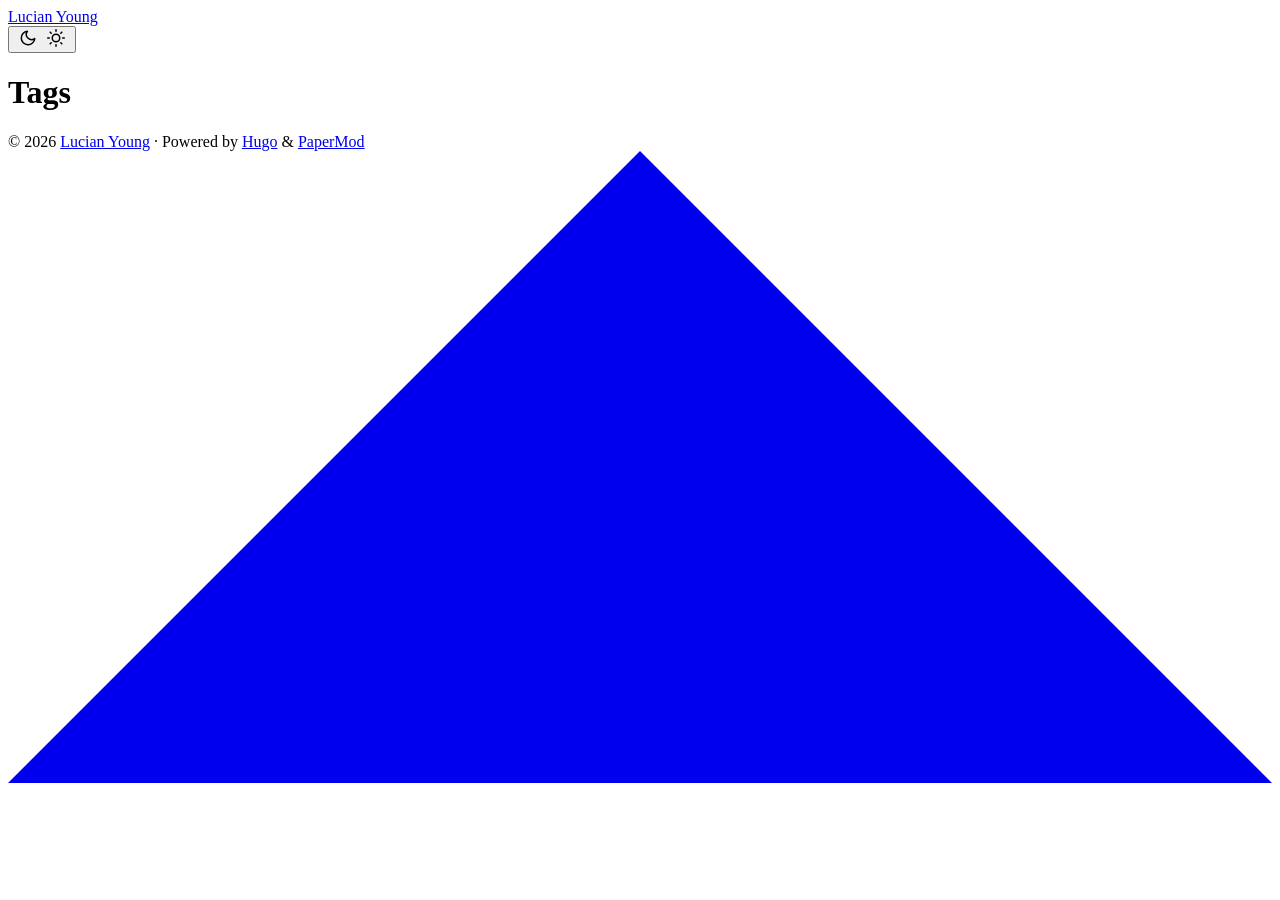
==== public/tags/index.html @ beb6a8c6 "first commit" ====
<!DOCTYPE html>
<html lang="en" dir="auto" data-theme="auto">

<head><script src="/livereload.js?mindelay=10&amp;v=2&amp;port=1313&amp;path=livereload" data-no-instant defer></script><meta charset="utf-8">
<meta http-equiv="X-UA-Compatible" content="IE=edge">
<meta name="viewport" content="width=device-width, initial-scale=1, shrink-to-fit=no">
<meta name="robots" content="noindex, nofollow">
<title>Tags | Lucian Young</title>
<meta name="keywords" content="">
<meta name="description" content="">
<meta name="author" content="">
<link rel="canonical" href="http://localhost:1313/tags/">
<link crossorigin="anonymous" href="/assets/css/stylesheet.a29c24210eb31d9ce56f669c66a35c9c51b17376b7764e336a49af7dec914cf0.css" integrity="sha256-opwkIQ6zHZzlb2acZqNcnFGxc3a3dk4zakmvfeyRTPA=" rel="preload stylesheet" as="style">
<link rel="icon" href="http://localhost:1313/favicon.ico">
<link rel="icon" type="image/png" sizes="16x16" href="http://localhost:1313/favicon-16x16.png">
<link rel="icon" type="image/png" sizes="32x32" href="http://localhost:1313/favicon-32x32.png">
<link rel="apple-touch-icon" href="http://localhost:1313/apple-touch-icon.png">
<link rel="mask-icon" href="http://localhost:1313/safari-pinned-tab.svg">
<meta name="theme-color" content="#2e2e33">
<meta name="msapplication-TileColor" content="#2e2e33">
<link rel="alternate" type="application/rss+xml" href="http://localhost:1313/tags/index.xml" title="rss">
<link rel="alternate" hreflang="en" href="http://localhost:1313/tags/">
<noscript>
    <style>
        #theme-toggle,
        .top-link {
            display: none;
        }

    </style>
    <style>
        @media (prefers-color-scheme: dark) {
            :root {
                --theme: rgb(29, 30, 32);
                --entry: rgb(46, 46, 51);
                --primary: rgb(218, 218, 219);
                --secondary: rgb(155, 156, 157);
                --tertiary: rgb(65, 66, 68);
                --content: rgb(196, 196, 197);
                --code-block-bg: rgb(46, 46, 51);
                --code-bg: rgb(55, 56, 62);
                --border: rgb(51, 51, 51);
                color-scheme: dark;
            }

            .list {
                background: var(--theme);
            }

            .toc {
                background: var(--entry);
            }
        }

        @media (prefers-color-scheme: light) {
            .list::-webkit-scrollbar-thumb {
                border-color: var(--code-bg);
            }
        }

    </style>
</noscript>
<script>
    if (localStorage.getItem("pref-theme") === "dark") {
        document.querySelector("html").dataset.theme = 'dark';
    } else if (localStorage.getItem("pref-theme") === "light") {
       document.querySelector("html").dataset.theme = 'light';
    } else if (window.matchMedia('(prefers-color-scheme: dark)').matches) {
        document.querySelector("html").dataset.theme = 'dark';
    } else {
        document.querySelector("html").dataset.theme = 'light';
    }

</script>
</head>
<body class="list" id="top">
    <header class="header">
    <nav class="nav">
        <div class="logo">
            <a href="http://localhost:1313/" accesskey="h" title="Lucian Young (Alt + H)">Lucian Young</a>
            <div class="logo-switches">
                <button id="theme-toggle" accesskey="t" title="(Alt + T)" aria-label="Toggle theme">
                    <svg id="moon" xmlns="http://www.w3.org/2000/svg" width="24" height="18" viewBox="0 0 24 24"
                        fill="none" stroke="currentColor" stroke-width="2" stroke-linecap="round"
                        stroke-linejoin="round">
                        <path d="M21 12.79A9 9 0 1 1 11.21 3 7 7 0 0 0 21 12.79z"></path>
                    </svg>
                    <svg id="sun" xmlns="http://www.w3.org/2000/svg" width="24" height="18" viewBox="0 0 24 24"
                        fill="none" stroke="currentColor" stroke-width="2" stroke-linecap="round"
                        stroke-linejoin="round">
                        <circle cx="12" cy="12" r="5"></circle>
                        <line x1="12" y1="1" x2="12" y2="3"></line>
                        <line x1="12" y1="21" x2="12" y2="23"></line>
                        <line x1="4.22" y1="4.22" x2="5.64" y2="5.64"></line>
                        <line x1="18.36" y1="18.36" x2="19.78" y2="19.78"></line>
                        <line x1="1" y1="12" x2="3" y2="12"></line>
                        <line x1="21" y1="12" x2="23" y2="12"></line>
                        <line x1="4.22" y1="19.78" x2="5.64" y2="18.36"></line>
                        <line x1="18.36" y1="5.64" x2="19.78" y2="4.22"></line>
                    </svg>
                </button>
            </div>
        </div>
        <ul id="menu">
        </ul>
    </nav>
</header>
<main class="main">
<header class="page-header">
    <h1>Tags</h1>
</header>

<ul class="terms-tags">
</ul>
    </main>
    
<footer class="footer">
        <span>&copy; 2026 <a href="http://localhost:1313/">Lucian Young</a></span> · 

    <span>
        Powered by
        <a href="https://gohugo.io/" rel="noopener noreferrer" target="_blank">Hugo</a> &
        <a href="https://github.com/adityatelange/hugo-PaperMod/" rel="noopener" target="_blank">PaperMod</a>
    </span>
</footer>
<a href="#top" aria-label="go to top" title="Go to Top (Alt + G)" class="top-link" id="top-link" accesskey="g">
    <svg xmlns="http://www.w3.org/2000/svg" viewBox="0 0 12 6" fill="currentColor">
        <path d="M12 6H0l6-6z" />
    </svg>
</a>

<script>
    let menu = document.getElementById('menu');
    if (menu) {
        
        const scrollPosition = localStorage.getItem("menu-scroll-position");
        if (scrollPosition) {
            menu.scrollLeft = parseInt(scrollPosition, 10);
        }
        
        menu.onscroll = function () {
            localStorage.setItem("menu-scroll-position", menu.scrollLeft);
        }
    }

    document.querySelectorAll('a[href^="#"]').forEach(anchor => {
        anchor.addEventListener("click", function (e) {
            e.preventDefault();
            var id = this.getAttribute("href").substr(1);
            if (!window.matchMedia('(prefers-reduced-motion: reduce)').matches) {
                document.querySelector(`[id='${decodeURIComponent(id)}']`).scrollIntoView({
                    behavior: "smooth"
                });
            } else {
                document.querySelector(`[id='${decodeURIComponent(id)}']`).scrollIntoView();
            }
            if (id === "top") {
                history.replaceState(null, null, " ");
            } else {
                history.pushState(null, null, `#${id}`);
            }
        });
    });

</script>
<script>
    var mybutton = document.getElementById("top-link");
    window.onscroll = function () {
        if (document.body.scrollTop > 800 || document.documentElement.scrollTop > 800) {
            mybutton.style.visibility = "visible";
            mybutton.style.opacity = "1";
        } else {
            mybutton.style.visibility = "hidden";
            mybutton.style.opacity = "0";
        }
    };

</script>
<script>
    document.getElementById("theme-toggle").addEventListener("click", () => {
        const html = document.querySelector("html");
        if (html.dataset.theme === "dark") {
            html.dataset.theme = 'light';
            localStorage.setItem("pref-theme", 'light');
        } else {
            html.dataset.theme = 'dark';
            localStorage.setItem("pref-theme", 'dark');
        }
    })

</script>
</body>

</html>
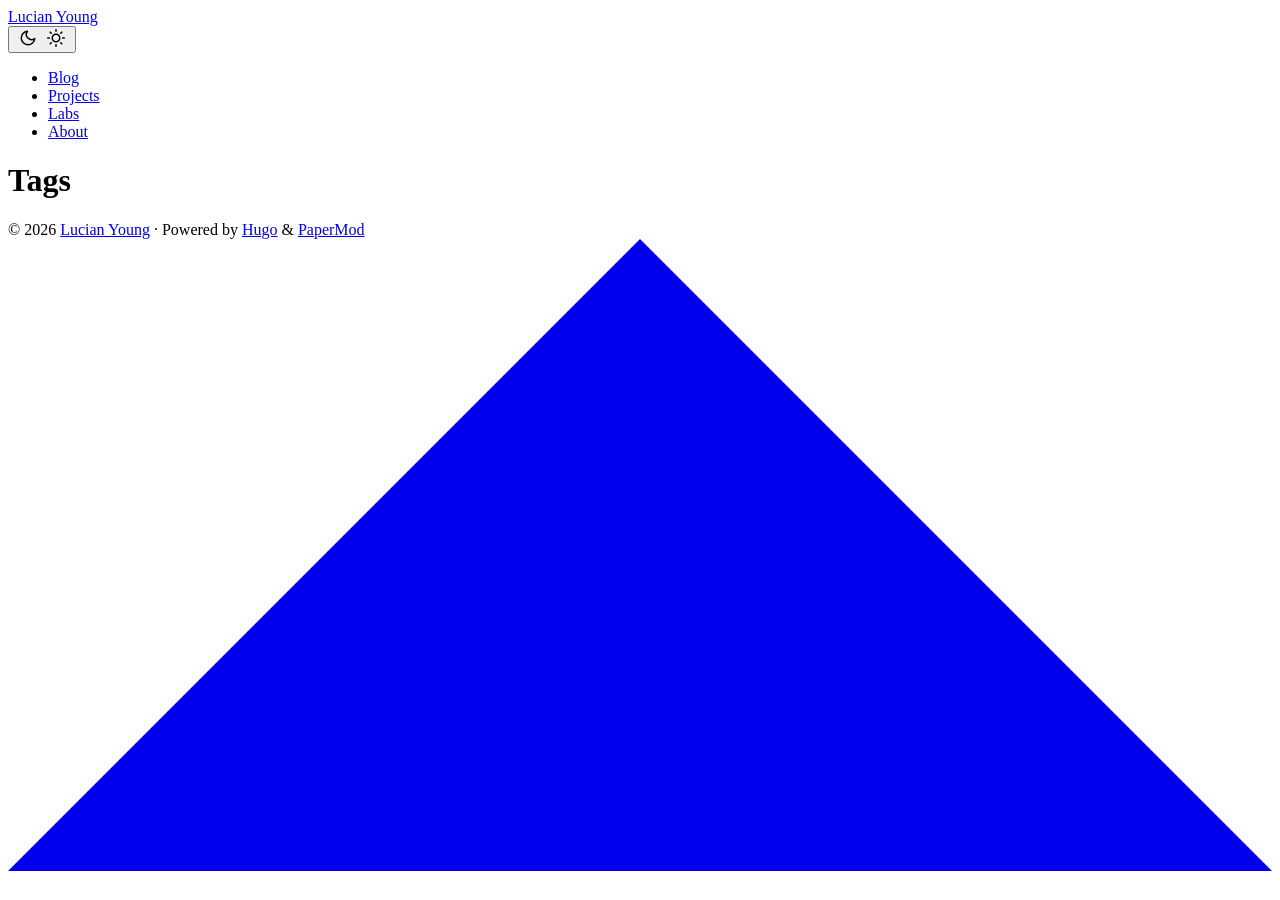
==== commit da3b491a: "Customize homepage and site structure" ====
--- a/public/tags/index.html
+++ b/public/tags/index.html
@@ -10,7 +10,7 @@
 <meta name="description" content="">
 <meta name="author" content="">
 <link rel="canonical" href="http://localhost:1313/tags/">
-<link crossorigin="anonymous" href="/assets/css/stylesheet.a29c24210eb31d9ce56f669c66a35c9c51b17376b7764e336a49af7dec914cf0.css" integrity="sha256-opwkIQ6zHZzlb2acZqNcnFGxc3a3dk4zakmvfeyRTPA=" rel="preload stylesheet" as="style">
+<link crossorigin="anonymous" href="/assets/css/stylesheet.4ef2299ae814559c4055cd3d15919aff78737e44fa7af337c506246832ba458a.css" integrity="sha256-TvIpmugUVZxAVc09FZGa/3hzfkT6evM3xQYkaDK6RYo=" rel="preload stylesheet" as="style">
 <link rel="icon" href="http://localhost:1313/favicon.ico">
 <link rel="icon" type="image/png" sizes="16x16" href="http://localhost:1313/favicon-16x16.png">
 <link rel="icon" type="image/png" sizes="32x32" href="http://localhost:1313/favicon-32x32.png">
@@ -102,6 +102,26 @@
             </div>
         </div>
         <ul id="menu">
+            <li>
+                <a href="http://localhost:1313/blog/" title="Blog">
+                    <span>Blog</span>
+                </a>
+            </li>
+            <li>
+                <a href="http://localhost:1313/projects/" title="Projects">
+                    <span>Projects</span>
+                </a>
+            </li>
+            <li>
+                <a href="http://localhost:1313/labs/" title="Labs">
+                    <span>Labs</span>
+                </a>
+            </li>
+            <li>
+                <a href="http://localhost:1313/about/" title="About">
+                    <span>About</span>
+                </a>
+            </li>
         </ul>
     </nav>
 </header>
